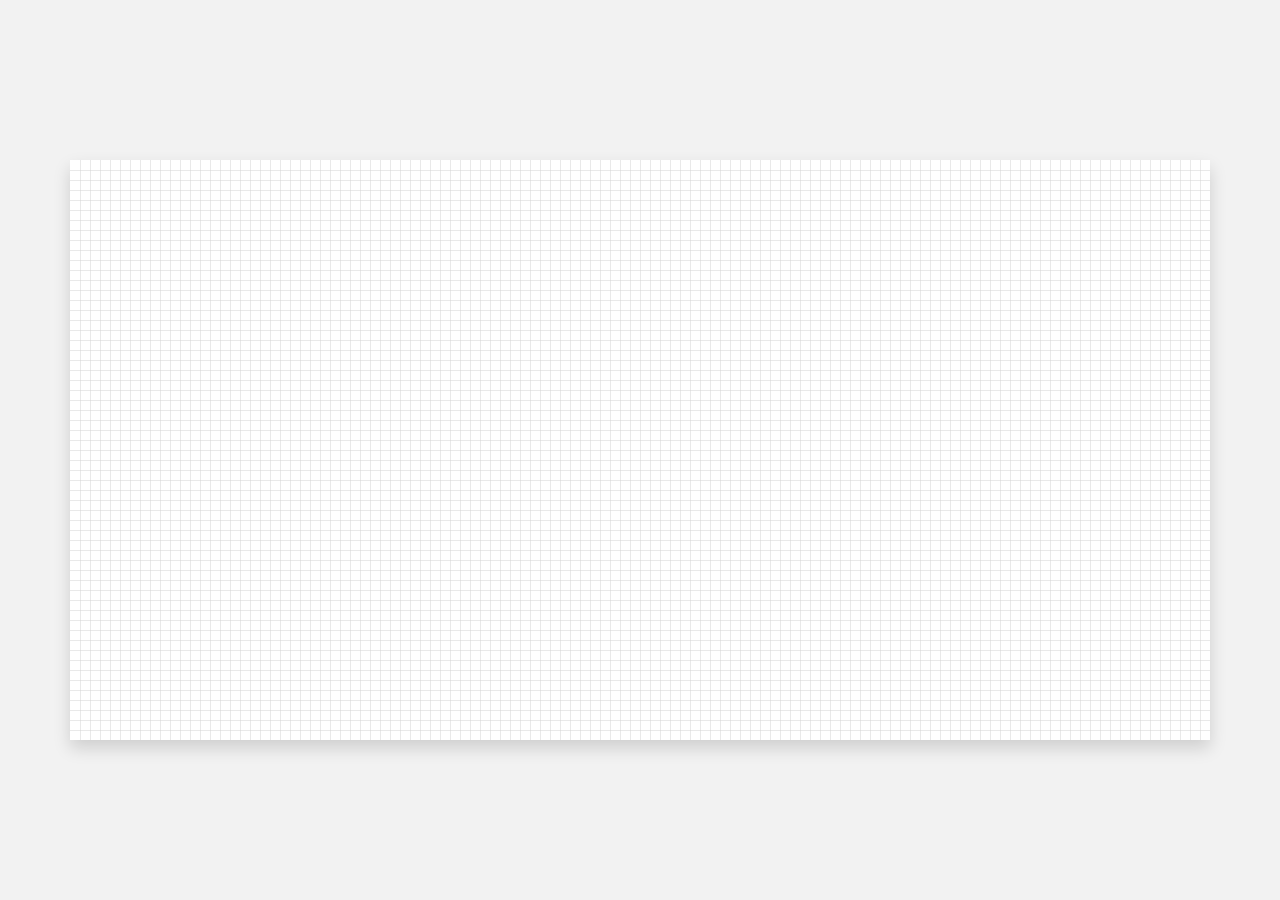
==== index.html @ ab2cdb66 "ADD base code" ====
<!DOCTYPE html>
<html lang="en">
<head>
	<meta charset="UTF-8">
	<title>Canvas - Base</title>
	
	<link rel="stylesheet" href="./css/default.css">
</head>
<body>
	
	<canvas id="canvas"></canvas>

	<script>
		var canvas = document.getElementById('canvas'),
	 		context = canvas.getContext('2d');
   		
   		var CANVAS_WIDTH = 1140,
   			CANVAS_HEIGHT = 580,
   			CANVAS_BACKGROUND_COLOR = 'rgba(255, 255, 255, 1)';

   		var GRID_LINE_WIDTH = 0.5,
   			GRID_LINE_COLOR = 'lightgray',
   			GRID_SPACING = 10,

   			AXIS_LINE_WIDTH = 1,
   			AXIS_LINE_COLOR = 'blue';


	 	var Base = function(canvas, context) {
	 		this.canvas = canvas;
	 		this.context = context;
	 	};

	 	Base.prototype.init = function() {
	 		this.canvas.width = CANVAS_WIDTH;
	 		this.canvas.height = CANVAS_HEIGHT;
	 		this.canvas.style.backgroundColor = CANVAS_BACKGROUND_COLOR;

	 		this.drawGrid();
	 	};

	 	Base.prototype.drawGrid = function() {

	 		var _this = this.context;

	 		_this.save();

	 		_this.strokeStyle = GRID_LINE_COLOR;
	 		_this.lineWidth = GRID_LINE_WIDTH;
	 		_this.fillStyle = 'rgba(255, 255, 255, 1)';

	 		_this.fillRect(0, 0, _this.canvas.width, _this.canvas.height);

	 		for (var i = GRID_SPACING + GRID_LINE_WIDTH; i < _this.canvas.width; i += GRID_SPACING) {
	 			_this.beginPath();
	 			_this.moveTo(i, 0);
	 			_this.lineTo(i, _this.canvas.height);
	 			_this.stroke();
	 		}

	 		for (var i = GRID_SPACING + GRID_LINE_WIDTH; i < _this.canvas.height; i += GRID_SPACING) {
	 			_this.beginPath();
	 			_this.moveTo(0, i);
	 			_this.lineTo(_this.canvas.width, i);
	 			_this.stroke();
	 		}

	 		context.restore();

	 	};

	 	Base.prototype.testCode = function() {
	 		

	 	};

	 	var base = new Base(canvas, context);
	 	base.init();
	 	base.testCode();

	</script>
</body>
</html>
---- css/default.css ----
* {
	margin: 0;
	padding: 0
}

html, body {
	width: 100%;
	height: 100%
}

body {
	font: "Microsoft Yahei", Arial ,sans-serif;
	font-size: 1rem;
	line-height: 1.5;
	color: #212529;
	background-color: #f2f2f2;
	overflow: hidden
}

body {
	display: flex;
	justify-content: center;
	align-items: center
}

canvas {
	box-shadow: 0 0.5rem 1rem rgba(0, 0, 0, .15)
}
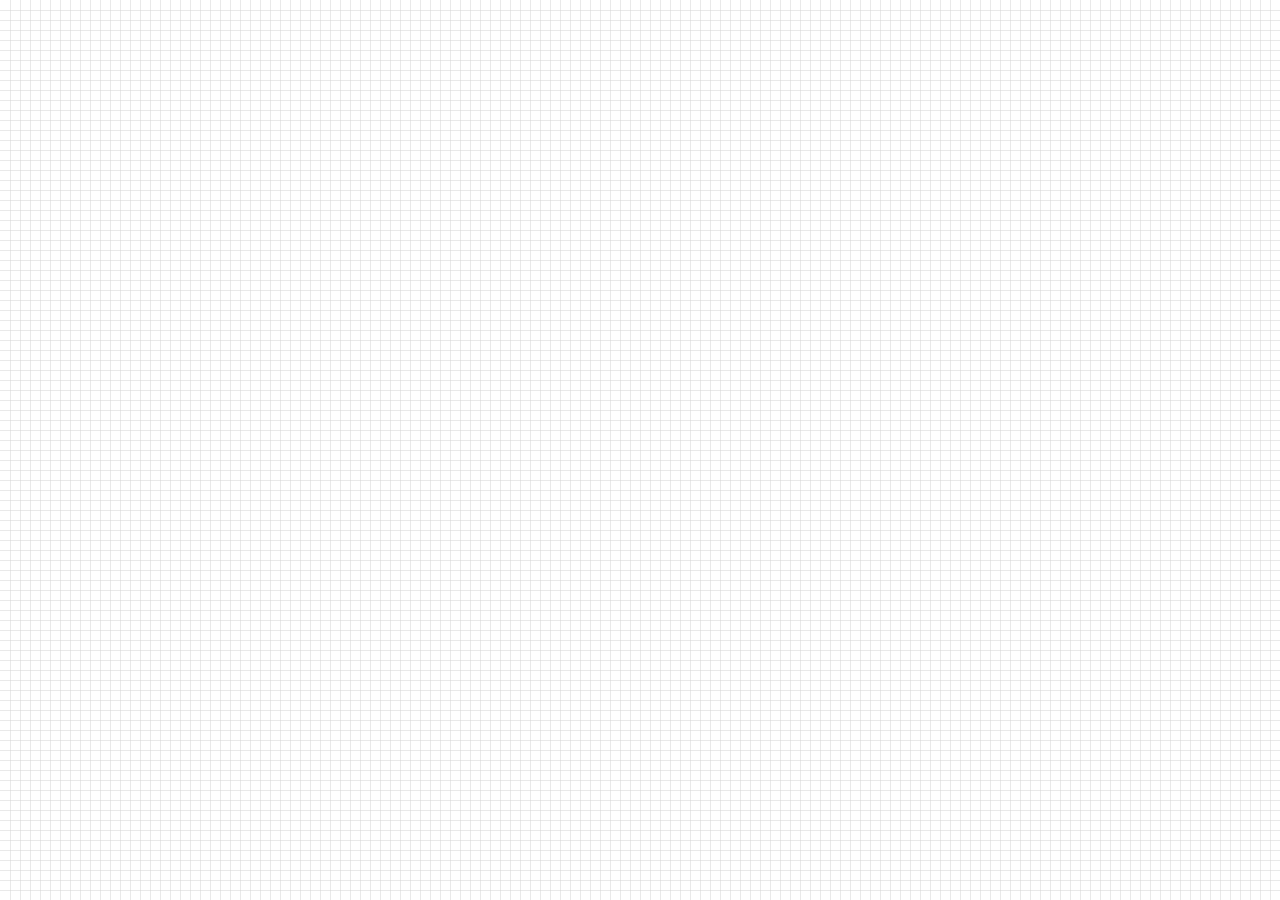
==== commit 5729e50f: "ADD" ====
--- a/index.html
+++ b/index.html
@@ -4,7 +4,8 @@
 	<meta charset="UTF-8">
 	<title>Canvas - Base</title>
 	
-	<link rel="stylesheet" href="./css/default.css">
+	<link href="https://cdn.bootcss.com/twitter-bootstrap/4.3.1/css/bootstrap.min.css" rel="stylesheet">
+	<link href="./css/default.css" rel="stylesheet">
 </head>
 <body>
 	
@@ -14,8 +15,8 @@
 		var canvas = document.getElementById('canvas'),
 	 		context = canvas.getContext('2d');
    		
-   		var CANVAS_WIDTH = 1140,
-   			CANVAS_HEIGHT = 580,
+   		var CANVAS_WIDTH = window.innerWidth,
+   			CANVAS_HEIGHT = window.innerHeight,
    			CANVAS_BACKGROUND_COLOR = 'rgba(255, 255, 255, 1)';
 
    		var GRID_LINE_WIDTH = 0.5,
@@ -32,6 +33,7 @@
 	 	};
 
 	 	Base.prototype.init = function() {
+	 		
 	 		this.canvas.width = CANVAS_WIDTH;
 	 		this.canvas.height = CANVAS_HEIGHT;
 	 		this.canvas.style.backgroundColor = CANVAS_BACKGROUND_COLOR;
@@ -39,6 +41,8 @@
 	 		this.drawGrid();
 	 	};
 
+
+	 	// 网格
 	 	Base.prototype.drawGrid = function() {
 
 	 		var _this = this.context;
@@ -69,6 +73,40 @@
 
 	 	};
 
+	 	// 辅助线
+	 	Base.prototype.drawGuidelines = function(x, y) {
+
+	 		var _this = this.context;
+
+	 		_this.save();
+
+	 		_this.strokeStyle = 'rgba(0,0,230,0.8)';
+   			_this.lineWidth = 0.5;
+
+	 		_this.beginPath();
+   			_this.moveTo(0, y + 0.5);
+   			_this.lineTo(_this.canvas.width, y + 0.5);
+   			_this.stroke();
+
+   			_this.beginPath();
+   			_this.moveTo(x + 0.5, 0);
+   			_this.lineTo(x + 0.5, _this.canvas.height);
+   			_this.stroke();
+
+   			_this.restore();
+
+	 	};
+
+	 	Base.prototype.windowToCanvas = function(x, y) {
+
+	 		var bbox = this.canvas.getBoundingClientRect();
+		   	return { 
+		   		x: x - bbox.left * (this.canvas.width  / bbox.width),
+		        y: y - bbox.top  * (this.canvas.height / bbox.height)
+		    };
+
+	 	};
+
 	 	Base.prototype.testCode = function() {
 	 		
 
@@ -78,6 +116,15 @@
 	 	base.init();
 	 	base.testCode();
 
+	 	canvas.onmousemove = function (e) {
+		   
+		   var loc = base.windowToCanvas(e.clientX, e.clientY);
+
+		   base.drawGrid();
+		   base.drawGuidelines(loc.x, loc.y);
+		
+		};
+
 	</script>
 </body>
 </html>